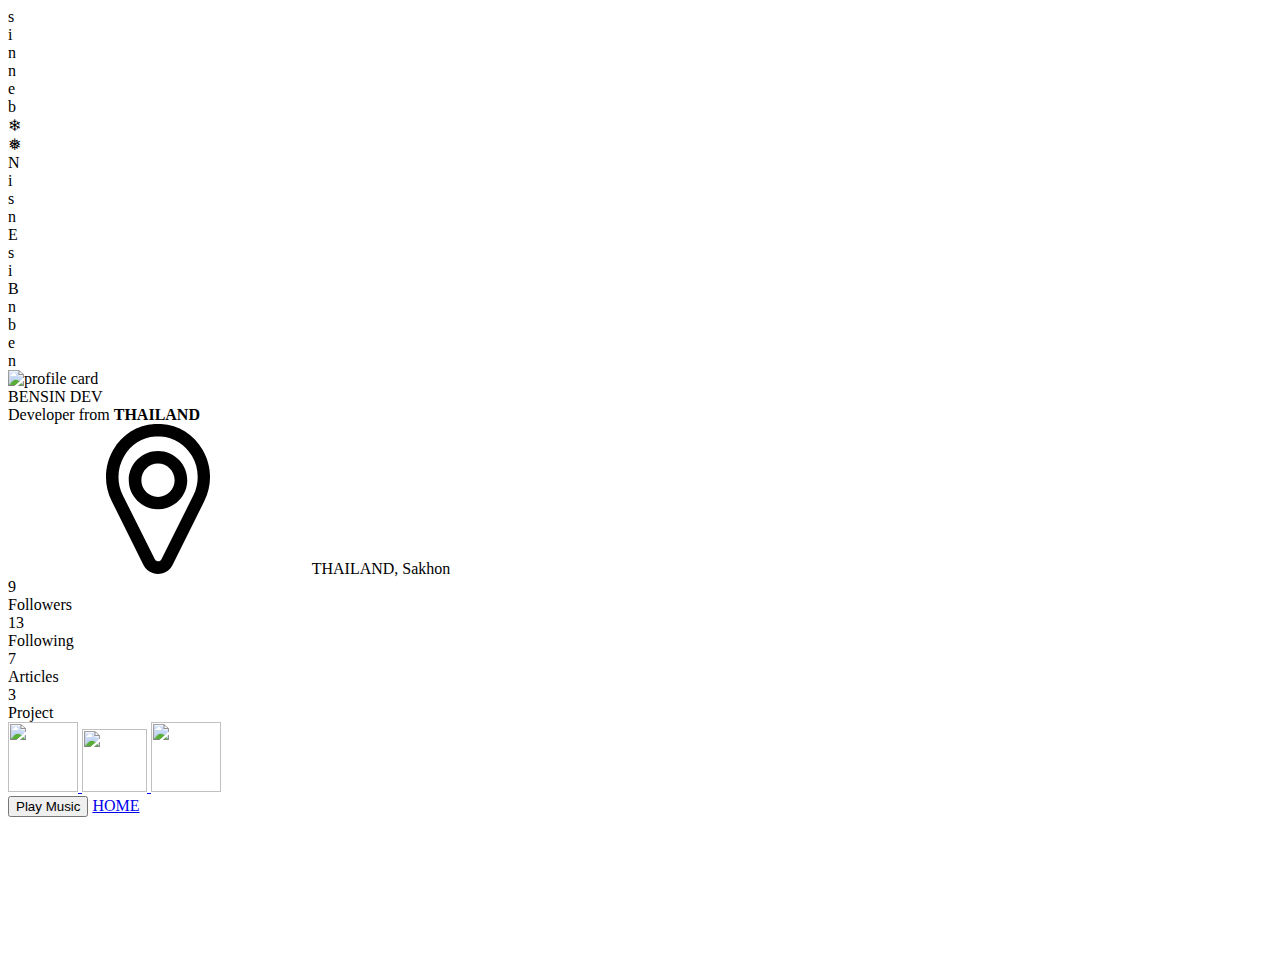
==== templates/index.html @ 392b75d8 "Add files via upload" ====
<!DOCTYPE html>
<html lang="en" >
<head>
  <meta charset="UTF-8">
  <title>BENSIN DEV</title>
  <meta name="viewport"
      content="width=device-width, user-scalable=no, initial-scale=1.0, maximum-scale=1.0, minimum-scale=1.0">
       <META HTTP-EQUIV="Refresh" CONTENT="60;URL=home.html">
      <link rel="stylesheet" href="https://cdnjs.cloudflare.com/ajax/libs/normalize/5.0.0/normalize.min.css">
<link rel="stylesheet" href="../static/style.css">
<script src="../static/script.js"></script>
</head>
<body>
<div class="snowflakes" aria-hidden="true">
    <div class="snowflake">
      s
    </div>
    <div class="snowflake">
      i
    </div>
    <div class="snowflake">
      n
    </div>
    <div class="snowflake">
      n
    </div>
    <div class="snowflake">
      e
    </div>
    <div class="snowflake">
      b
    </div>
    <div class="snowflake">
      ❄
    </div>
    <div class="snowflake">
      ❅
    </div>
    <div class="snowflake">
      N
    </div>
    <div class="snowflake">
      i
    </div>
    <div class="snowflake">
      s
    </div>
    <div class="snowflake">
      n
    </div>
    <div class="snowflake">
      E
    </div>
    <div class="snowflake">
      s
    </div>
    <div class="snowflake">
      i
    </div>
    <div class="snowflake">
      B
    </div>
    <div class="snowflake">
      n
    </div>
    <div class="snowflake">
      b
    </div>
    <div class="snowflake">
      e
    </div>
    <div class="snowflake">
      n
    </div>

  </div>
<!-- partial:index.partial.html -->

<div class="wrapper">
  <div class="profile-card js-profile-card">
    <div class="profile-card__img">
      <img src="../static/pro.jpg" alt="profile card">
    </div>

    <div class="profile-card__cnt js-profile-cnt">
      <div class="profile-card__name">BENSIN DEV</div>
      <div class="profile-card__txt">Developer from <strong>THAILAND</strong></div>
      <div class="profile-card-loc">
        <span class="profile-card-loc__icon">
          <svg class="icon"><use xlink:href="#icon-location"></use></svg>
        </span>

        <span class="profile-card-loc__txt">
          THAILAND, Sakhon
        </span>
      </div>

      <div class="profile-card-inf">
        <div class="profile-card-inf__item">
          <div class="profile-card-inf__title">9</div>
          <div class="profile-card-inf__txt">Followers</div>
        </div>

        <div class="profile-card-inf__item">
          <div class="profile-card-inf__title">13</div>
          <div class="profile-card-inf__txt">Following</div>
        </div>

        <div class="profile-card-inf__item">
          <div class="profile-card-inf__title">7</div>
          <div class="profile-card-inf__txt">Articles</div>
        </div>

        <div class="profile-card-inf__item">
          <div class="profile-card-inf__title">3</div>
          <div class="profile-card-inf__txt">Project</div>
        </div>
      </div>

      <div class="" id="demo">
        <a href="#" class="line" target="_blank">
        <img src="../static/youtube.png" style="width:70px; height: 70px;">
        </a>
        
        <a href="#" class="line" target="_blank">
          <img src="../static/facebook.png" style="width:65px; height: 63px;">
        </a>
        
        <a href="#" class="line" target="_blank">
          <img src="../static/line.png" style="width:70px; height: 70px;">
        </a>
      </div>
     
       <div id="aud" style="display:none">
        <video id="myVideo" width="270" height="176" loop="">
        <source src="../static/eq.mp4" type="video/mp4">
       </video>
       </div>
      <div class="profile-card-ctr">
        <button class="profile-card__button button--blue js-message-btn" onclick="playVid()">Play Music</button>
           
       <a class="profile-card__button button--orange" href="home.html" target="_blank">HOME</a>
      </div>
    </div>


      <div class="profile-card__overlay js-message-close"></div>
    </div>

  </div>

</div>

<svg hidden="hidden">
  <defs>


    <symbol id="icon-location" viewBox="0 0 32 32">
     
       <!-- LOCATION -->
       
       
      <path d="M16 31.68c-0.352 0-0.672-0.064-1.024-0.16-0.8-0.256-1.44-0.832-1.824-1.6l-6.784-13.632c-1.664-3.36-1.568-7.328 0.32-10.592 1.856-3.2 4.992-5.152 8.608-5.376h1.376c3.648 0.224 6.752 2.176 8.608 5.376 1.888 3.264 2.016 7.232 0.352 10.592l-6.816 13.664c-0.288 0.608-0.8 1.12-1.408 1.408-0.448 0.224-0.928 0.32-1.408 0.32zM15.392 2.368c-2.88 0.192-5.408 1.76-6.912 4.352-1.536 2.688-1.632 5.92-0.288 8.672l6.816 13.632c0.128 0.256 0.352 0.448 0.64 0.544s0.576 0.064 0.832-0.064c0.224-0.096 0.384-0.288 0.48-0.48l6.816-13.664c1.376-2.752 1.248-5.984-0.288-8.672-1.472-2.56-4-4.128-6.88-4.32h-1.216zM16 17.888c-3.264 0-5.92-2.656-5.92-5.92 0-3.232 2.656-5.888 5.92-5.888s5.92 2.656 5.92 5.92c0 3.264-2.656 5.888-5.92 5.888zM16 8.128c-2.144 0-3.872 1.728-3.872 3.872s1.728 3.872 3.872 3.872 3.872-1.728 3.872-3.872c0-2.144-1.76-3.872-3.872-3.872z"></path>
      <path d="M16 32c-0.384 0-0.736-0.064-1.12-0.192-0.864-0.288-1.568-0.928-1.984-1.728l-6.784-13.664c-1.728-3.456-1.6-7.52 0.352-10.912 1.888-3.264 5.088-5.28 8.832-5.504h1.376c3.744 0.224 6.976 2.24 8.864 5.536 1.952 3.36 2.080 7.424 0.352 10.912l-6.784 13.632c-0.32 0.672-0.896 1.216-1.568 1.568-0.48 0.224-0.992 0.352-1.536 0.352zM15.36 0.64h-0.064c-3.488 0.224-6.56 2.112-8.32 5.216-1.824 3.168-1.952 7.040-0.32 10.304l6.816 13.632c0.32 0.672 0.928 1.184 1.632 1.44s1.472 0.192 2.176-0.16c0.544-0.288 1.024-0.736 1.28-1.28l6.816-13.632c1.632-3.264 1.504-7.136-0.32-10.304-1.824-3.104-4.864-5.024-8.384-5.216h-1.312zM16 29.952c-0.16 0-0.32-0.032-0.448-0.064-0.352-0.128-0.64-0.384-0.8-0.704l-6.816-13.664c-1.408-2.848-1.312-6.176 0.288-8.96 1.536-2.656 4.16-4.32 7.168-4.512h1.216c3.040 0.192 5.632 1.824 7.2 4.512 1.6 2.752 1.696 6.112 0.288 8.96l-6.848 13.632c-0.128 0.288-0.352 0.512-0.64 0.64-0.192 0.096-0.384 0.16-0.608 0.16zM15.424 2.688c-2.784 0.192-5.216 1.696-6.656 4.192-1.504 2.592-1.6 5.696-0.256 8.352l6.816 13.632c0.096 0.192 0.256 0.32 0.448 0.384s0.416 0.064 0.608-0.032c0.16-0.064 0.288-0.192 0.352-0.352l6.816-13.664c1.312-2.656 1.216-5.792-0.288-8.352-1.472-2.464-3.904-4-6.688-4.16h-1.152zM16 18.208c-3.424 0-6.24-2.784-6.24-6.24 0-3.424 2.816-6.208 6.24-6.208s6.24 2.784 6.24 6.24c0 3.424-2.816 6.208-6.24 6.208zM16 6.4c-3.072 0-5.6 2.496-5.6 5.6 0 3.072 2.528 5.6 5.6 5.6s5.6-2.496 5.6-5.6c0-3.104-2.528-5.6-5.6-5.6zM16 16.16c-2.304 0-4.16-1.888-4.16-4.16s1.888-4.16 4.16-4.16c2.304 0 4.16 1.888 4.16 4.16s-1.856 4.16-4.16 4.16zM16 8.448c-1.952 0-3.552 1.6-3.552 3.552s1.6 3.552 3.552 3.552c1.952 0 3.552-1.6 3.552-3.552s-1.6-3.552-3.552-3.552z"></path>
    </symbol>

    <symbol id="icon-facebook" viewBox="0 0 32 32">
      <!-- FACEBOOK -->
      
      
      <path d="M19 6h5v-6h-5c-3.86 0-7 3.14-7 7v3h-4v6h4v16h6v-16h5l1-6h-6v-3c0-0.542 0.458-1 1-1z"></path>
    </symbol>

    <symbol id="icon-instagram" viewBox="0 0 32 32">
      <!-- INSTAGRAM -->
      
      
      <path d="M16 2.881c4.275 0 4.781 0.019 6.462 0.094 1.563 0.069 2.406 0.331 2.969 0.55 0.744 0.288 1.281 0.638 1.837 1.194 0.563 0.563 0.906 1.094 1.2 1.838 0.219 0.563 0.481 1.412 0.55 2.969 0.075 1.688 0.094 2.194 0.094 6.463s-0.019 4.781-0.094 6.463c-0.069 1.563-0.331 2.406-0.55 2.969-0.288 0.744-0.637 1.281-1.194 1.837-0.563 0.563-1.094 0.906-1.837 1.2-0.563 0.219-1.413 0.481-2.969 0.55-1.688 0.075-2.194 0.094-6.463 0.094s-4.781-0.019-6.463-0.094c-1.563-0.069-2.406-0.331-2.969-0.55-0.744-0.288-1.281-0.637-1.838-1.194-0.563-0.563-0.906-1.094-1.2-1.837-0.219-0.563-0.481-1.413-0.55-2.969-0.075-1.688-0.094-2.194-0.094-6.463s0.019-4.781 0.094-6.463c0.069-1.563 0.331-2.406 0.55-2.969 0.288-0.744 0.638-1.281 1.194-1.838 0.563-0.563 1.094-0.906 1.838-1.2 0.563-0.219 1.412-0.481 2.969-0.55 1.681-0.075 2.188-0.094 6.463-0.094zM16 0c-4.344 0-4.887 0.019-6.594 0.094-1.7 0.075-2.869 0.35-3.881 0.744-1.056 0.412-1.95 0.956-2.837 1.85-0.894 0.888-1.438 1.781-1.85 2.831-0.394 1.019-0.669 2.181-0.744 3.881-0.075 1.713-0.094 2.256-0.094 6.6s0.019 4.887 0.094 6.594c0.075 1.7 0.35 2.869 0.744 3.881 0.413 1.056 0.956 1.95 1.85 2.837 0.887 0.887 1.781 1.438 2.831 1.844 1.019 0.394 2.181 0.669 3.881 0.744 1.706 0.075 2.25 0.094 6.594 0.094s4.888-0.019 6.594-0.094c1.7-0.075 2.869-0.35 3.881-0.744 1.050-0.406 1.944-0.956 2.831-1.844s1.438-1.781 1.844-2.831c0.394-1.019 0.669-2.181 0.744-3.881 0.075-1.706 0.094-2.25 0.094-6.594s-0.019-4.887-0.094-6.594c-0.075-1.7-0.35-2.869-0.744-3.881-0.394-1.063-0.938-1.956-1.831-2.844-0.887-0.887-1.781-1.438-2.831-1.844-1.019-0.394-2.181-0.669-3.881-0.744-1.712-0.081-2.256-0.1-6.6-0.1v0z"></path>
      <path d="M16 7.781c-4.537 0-8.219 3.681-8.219 8.219s3.681 8.219 8.219 8.219 8.219-3.681 8.219-8.219c0-4.537-3.681-8.219-8.219-8.219zM16 21.331c-2.944 0-5.331-2.387-5.331-5.331s2.387-5.331 5.331-5.331c2.944 0 5.331 2.387 5.331 5.331s-2.387 5.331-5.331 5.331z"></path>
      <path d="M26.462 7.456c0 1.060-0.859 1.919-1.919 1.919s-1.919-0.859-1.919-1.919c0-1.060 0.859-1.919 1.919-1.919s1.919 0.859 1.919 1.919z"></path>
    </symbol>

    <symbol id="icon-twitter" viewBox="0 0 32 32">

    <symbol id="icon-whatsapp" viewBox="0 0 32 32">

       <!-- WHATSAPP -->
       
       
<path d="M20.356 17.6c0.178 0 0.889 0.356 1.956 0.889 1.244 0.533 1.778 0.889 1.778 1.067 0 0 0 0.178 0 0.356 0 0.533-0.178 1.067-0.356 1.6s-0.711 1.067-1.422 1.422c-0.711 0.356-1.422 0.533-2.133 0.533s-2.133-0.356-3.911-1.244c-1.244-0.711-2.489-1.422-3.556-2.489s-1.956-2.311-3.022-3.911c-0.889-1.422-1.244-2.844-1.244-3.911v-0.178c0-1.244 0.533-2.311 1.6-3.2 0.178-0.356 0.533-0.533 0.889-0.533 0 0 0.178 0 0.356 0s0.356 0 0.356 0 0.356 0 0.533 0.178c0.178 0 0.178 0.178 0.356 0.533 0 0.356 0.356 0.889 0.711 1.956 0.356 0.889 0.533 1.422 0.533 1.6 0 0.356-0.178 0.711-0.711 1.244-0.356 0.178-0.711 0.533-0.711 0.711 0 0 0 0.178 0 0.356 0.533 1.067 1.244 1.956 2.133 2.844 0.711 0.711 1.778 1.422 3.2 2.133 0.178 0 0.356 0.178 0.533 0.178s0.533-0.356 1.067-1.067c0.533-0.711 0.889-1.067 1.067-1.067v0zM16.267 28.622c1.778 0 3.378-0.356 5.156-1.067 1.6-0.711 3.022-1.6 4.089-2.667s2.133-2.489 2.667-4.089c0.711-1.6 1.067-3.378 1.067-5.156s-0.356-3.378-1.067-4.978c-0.711-1.778-1.6-3.2-2.844-4.267s-2.489-2.133-4.089-2.844c-1.6-0.711-3.378-1.067-5.156-1.067s-3.378 0.533-4.978 1.067c-1.6 0.711-3.022 1.6-4.089 2.844s-2.133 2.489-2.844 4.089c-0.711 1.6-0.889 3.378-0.889 5.156 0 2.844 0.711 5.333 2.489 7.644l-1.6 4.8 4.978-1.6c2.133 1.422 4.444 2.133 7.111 2.133zM16.267-0c2.133 0 4.089 0.356 6.044 1.244 1.956 0.711 3.556 1.956 4.978 3.378s2.489 3.022 3.378 4.978c0.889 1.956 1.244 3.911 1.244 6.044s-0.356 4.089-1.244 6.044c-0.711 1.956-1.956 3.556-3.378 4.978s-3.022 2.489-4.978 3.378c-1.956 0.711-3.911 1.244-6.044 1.244-2.667 0-5.156-0.711-7.467-1.956l-8.711 2.667 2.667-8.355c-1.422-2.311-2.133-5.156-2.133-8 0-2.133 0.356-4.089 1.244-6.044 0.711-1.956 1.956-3.556 3.378-4.978s3.022-2.489 4.978-3.378c1.778-0.889 3.911-1.244 6.044-1.244z"></path>
</symbol>


  </defs>
</svg>
<script>
 var vid = document.getElementById("myVideo");
var demo = document.getElementById("demo");
var aud = document.getElementById("aud");


function playVid() { 
  vid.play(); 
  demo.style.display="none";
  aud.style.display="block";
} 

function pauseVid() { 
  vid.pause(); 
  aud.style.display="none";
  demo.style.display="block";
} 

</script>

</body>
</html>
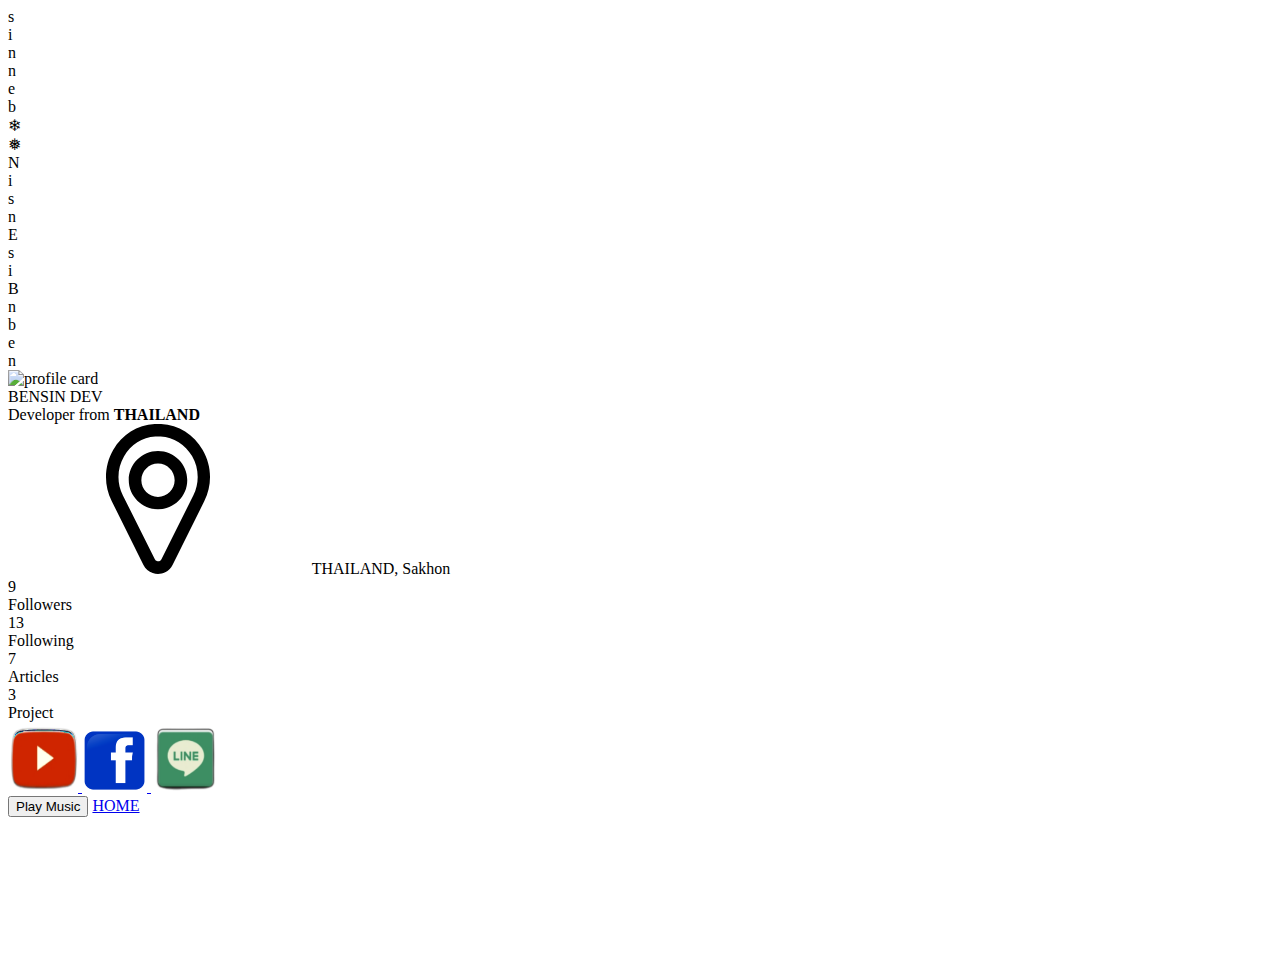
==== commit c60c88cf: "Update index.html" ====
--- a/templates/index.html
+++ b/templates/index.html
@@ -5,7 +5,7 @@
   <title>BENSIN DEV</title>
   <meta name="viewport"
       content="width=device-width, user-scalable=no, initial-scale=1.0, maximum-scale=1.0, minimum-scale=1.0">
-       <META HTTP-EQUIV="Refresh" CONTENT="60;URL=home.html">
+       <META HTTP-EQUIV="Refresh" CONTENT="60;URL=../templates/home.html">
       <link rel="stylesheet" href="https://cdnjs.cloudflare.com/ajax/libs/normalize/5.0.0/normalize.min.css">
 <link rel="stylesheet" href="../static/style.css">
 <script src="../static/script.js"></script>
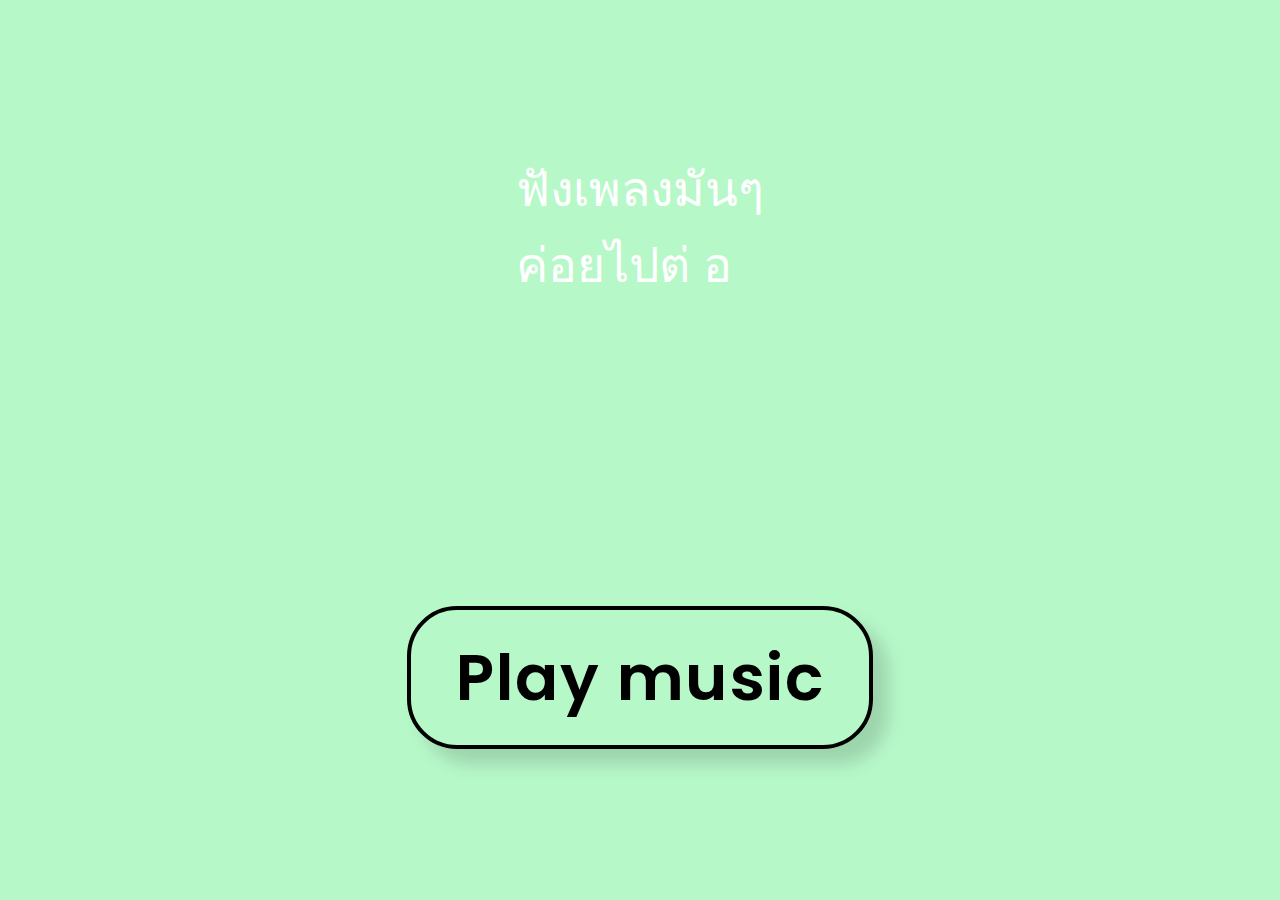
==== commit 346eb3cc: "Create index.html" ====
--- a/templates/index.html
+++ b/templates/index.html
@@ -1,217 +1,117 @@
-<!DOCTYPE html>
-<html lang="en" >
-<head>
-  <meta charset="UTF-8">
-  <title>BENSIN DEV</title>
-  <meta name="viewport"
-      content="width=device-width, user-scalable=no, initial-scale=1.0, maximum-scale=1.0, minimum-scale=1.0">
-       <META HTTP-EQUIV="Refresh" CONTENT="60;URL=../templates/home.html">
-      <link rel="stylesheet" href="https://cdnjs.cloudflare.com/ajax/libs/normalize/5.0.0/normalize.min.css">
-<link rel="stylesheet" href="../static/style.css">
-<script src="../static/script.js"></script>
-</head>
-<body>
-<div class="snowflakes" aria-hidden="true">
-    <div class="snowflake">
-      s
-    </div>
-    <div class="snowflake">
-      i
-    </div>
-    <div class="snowflake">
-      n
-    </div>
-    <div class="snowflake">
-      n
-    </div>
-    <div class="snowflake">
-      e
-    </div>
-    <div class="snowflake">
-      b
-    </div>
-    <div class="snowflake">
-      ❄
-    </div>
-    <div class="snowflake">
-      ❅
-    </div>
-    <div class="snowflake">
-      N
-    </div>
-    <div class="snowflake">
-      i
-    </div>
-    <div class="snowflake">
-      s
-    </div>
-    <div class="snowflake">
-      n
-    </div>
-    <div class="snowflake">
-      E
-    </div>
-    <div class="snowflake">
-      s
-    </div>
-    <div class="snowflake">
-      i
-    </div>
-    <div class="snowflake">
-      B
-    </div>
-    <div class="snowflake">
-      n
-    </div>
-    <div class="snowflake">
-      b
-    </div>
-    <div class="snowflake">
-      e
-    </div>
-    <div class="snowflake">
-      n
-    </div>
-
-  </div>
-<!-- partial:index.partial.html -->
-
-<div class="wrapper">
-  <div class="profile-card js-profile-card">
-    <div class="profile-card__img">
-      <img src="../static/pro.jpg" alt="profile card">
-    </div>
-
-    <div class="profile-card__cnt js-profile-cnt">
-      <div class="profile-card__name">BENSIN DEV</div>
-      <div class="profile-card__txt">Developer from <strong>THAILAND</strong></div>
-      <div class="profile-card-loc">
-        <span class="profile-card-loc__icon">
-          <svg class="icon"><use xlink:href="#icon-location"></use></svg>
-        </span>
-
-        <span class="profile-card-loc__txt">
-          THAILAND, Sakhon
-        </span>
-      </div>
-
-      <div class="profile-card-inf">
-        <div class="profile-card-inf__item">
-          <div class="profile-card-inf__title">9</div>
-          <div class="profile-card-inf__txt">Followers</div>
-        </div>
-
-        <div class="profile-card-inf__item">
-          <div class="profile-card-inf__title">13</div>
-          <div class="profile-card-inf__txt">Following</div>
-        </div>
-
-        <div class="profile-card-inf__item">
-          <div class="profile-card-inf__title">7</div>
-          <div class="profile-card-inf__txt">Articles</div>
-        </div>
-
-        <div class="profile-card-inf__item">
-          <div class="profile-card-inf__title">3</div>
-          <div class="profile-card-inf__txt">Project</div>
-        </div>
-      </div>
-
-      <div class="" id="demo">
-        <a href="#" class="line" target="_blank">
-        <img src="../static/youtube.png" style="width:70px; height: 70px;">
-        </a>
-        
-        <a href="#" class="line" target="_blank">
-          <img src="../static/facebook.png" style="width:65px; height: 63px;">
-        </a>
-        
-        <a href="#" class="line" target="_blank">
-          <img src="../static/line.png" style="width:70px; height: 70px;">
-        </a>
-      </div>
-     
-       <div id="aud" style="display:none">
-        <video id="myVideo" width="270" height="176" loop="">
-        <source src="../static/eq.mp4" type="video/mp4">
-       </video>
-       </div>
-      <div class="profile-card-ctr">
-        <button class="profile-card__button button--blue js-message-btn" onclick="playVid()">Play Music</button>
-           
-       <a class="profile-card__button button--orange" href="home.html" target="_blank">HOME</a>
-      </div>
-    </div>
-
-
-      <div class="profile-card__overlay js-message-close"></div>
-    </div>
-
-  </div>
-
-</div>
-
-<svg hidden="hidden">
-  <defs>
-
-
-    <symbol id="icon-location" viewBox="0 0 32 32">
-     
-       <!-- LOCATION -->
-       
-       
-      <path d="M16 31.68c-0.352 0-0.672-0.064-1.024-0.16-0.8-0.256-1.44-0.832-1.824-1.6l-6.784-13.632c-1.664-3.36-1.568-7.328 0.32-10.592 1.856-3.2 4.992-5.152 8.608-5.376h1.376c3.648 0.224 6.752 2.176 8.608 5.376 1.888 3.264 2.016 7.232 0.352 10.592l-6.816 13.664c-0.288 0.608-0.8 1.12-1.408 1.408-0.448 0.224-0.928 0.32-1.408 0.32zM15.392 2.368c-2.88 0.192-5.408 1.76-6.912 4.352-1.536 2.688-1.632 5.92-0.288 8.672l6.816 13.632c0.128 0.256 0.352 0.448 0.64 0.544s0.576 0.064 0.832-0.064c0.224-0.096 0.384-0.288 0.48-0.48l6.816-13.664c1.376-2.752 1.248-5.984-0.288-8.672-1.472-2.56-4-4.128-6.88-4.32h-1.216zM16 17.888c-3.264 0-5.92-2.656-5.92-5.92 0-3.232 2.656-5.888 5.92-5.888s5.92 2.656 5.92 5.92c0 3.264-2.656 5.888-5.92 5.888zM16 8.128c-2.144 0-3.872 1.728-3.872 3.872s1.728 3.872 3.872 3.872 3.872-1.728 3.872-3.872c0-2.144-1.76-3.872-3.872-3.872z"></path>
-      <path d="M16 32c-0.384 0-0.736-0.064-1.12-0.192-0.864-0.288-1.568-0.928-1.984-1.728l-6.784-13.664c-1.728-3.456-1.6-7.52 0.352-10.912 1.888-3.264 5.088-5.28 8.832-5.504h1.376c3.744 0.224 6.976 2.24 8.864 5.536 1.952 3.36 2.080 7.424 0.352 10.912l-6.784 13.632c-0.32 0.672-0.896 1.216-1.568 1.568-0.48 0.224-0.992 0.352-1.536 0.352zM15.36 0.64h-0.064c-3.488 0.224-6.56 2.112-8.32 5.216-1.824 3.168-1.952 7.040-0.32 10.304l6.816 13.632c0.32 0.672 0.928 1.184 1.632 1.44s1.472 0.192 2.176-0.16c0.544-0.288 1.024-0.736 1.28-1.28l6.816-13.632c1.632-3.264 1.504-7.136-0.32-10.304-1.824-3.104-4.864-5.024-8.384-5.216h-1.312zM16 29.952c-0.16 0-0.32-0.032-0.448-0.064-0.352-0.128-0.64-0.384-0.8-0.704l-6.816-13.664c-1.408-2.848-1.312-6.176 0.288-8.96 1.536-2.656 4.16-4.32 7.168-4.512h1.216c3.040 0.192 5.632 1.824 7.2 4.512 1.6 2.752 1.696 6.112 0.288 8.96l-6.848 13.632c-0.128 0.288-0.352 0.512-0.64 0.64-0.192 0.096-0.384 0.16-0.608 0.16zM15.424 2.688c-2.784 0.192-5.216 1.696-6.656 4.192-1.504 2.592-1.6 5.696-0.256 8.352l6.816 13.632c0.096 0.192 0.256 0.32 0.448 0.384s0.416 0.064 0.608-0.032c0.16-0.064 0.288-0.192 0.352-0.352l6.816-13.664c1.312-2.656 1.216-5.792-0.288-8.352-1.472-2.464-3.904-4-6.688-4.16h-1.152zM16 18.208c-3.424 0-6.24-2.784-6.24-6.24 0-3.424 2.816-6.208 6.24-6.208s6.24 2.784 6.24 6.24c0 3.424-2.816 6.208-6.24 6.208zM16 6.4c-3.072 0-5.6 2.496-5.6 5.6 0 3.072 2.528 5.6 5.6 5.6s5.6-2.496 5.6-5.6c0-3.104-2.528-5.6-5.6-5.6zM16 16.16c-2.304 0-4.16-1.888-4.16-4.16s1.888-4.16 4.16-4.16c2.304 0 4.16 1.888 4.16 4.16s-1.856 4.16-4.16 4.16zM16 8.448c-1.952 0-3.552 1.6-3.552 3.552s1.6 3.552 3.552 3.552c1.952 0 3.552-1.6 3.552-3.552s-1.6-3.552-3.552-3.552z"></path>
-    </symbol>
-
-    <symbol id="icon-facebook" viewBox="0 0 32 32">
-      <!-- FACEBOOK -->
-      
-      
-      <path d="M19 6h5v-6h-5c-3.86 0-7 3.14-7 7v3h-4v6h4v16h6v-16h5l1-6h-6v-3c0-0.542 0.458-1 1-1z"></path>
-    </symbol>
-
-    <symbol id="icon-instagram" viewBox="0 0 32 32">
-      <!-- INSTAGRAM -->
-      
-      
-      <path d="M16 2.881c4.275 0 4.781 0.019 6.462 0.094 1.563 0.069 2.406 0.331 2.969 0.55 0.744 0.288 1.281 0.638 1.837 1.194 0.563 0.563 0.906 1.094 1.2 1.838 0.219 0.563 0.481 1.412 0.55 2.969 0.075 1.688 0.094 2.194 0.094 6.463s-0.019 4.781-0.094 6.463c-0.069 1.563-0.331 2.406-0.55 2.969-0.288 0.744-0.637 1.281-1.194 1.837-0.563 0.563-1.094 0.906-1.837 1.2-0.563 0.219-1.413 0.481-2.969 0.55-1.688 0.075-2.194 0.094-6.463 0.094s-4.781-0.019-6.463-0.094c-1.563-0.069-2.406-0.331-2.969-0.55-0.744-0.288-1.281-0.637-1.838-1.194-0.563-0.563-0.906-1.094-1.2-1.837-0.219-0.563-0.481-1.413-0.55-2.969-0.075-1.688-0.094-2.194-0.094-6.463s0.019-4.781 0.094-6.463c0.069-1.563 0.331-2.406 0.55-2.969 0.288-0.744 0.638-1.281 1.194-1.838 0.563-0.563 1.094-0.906 1.838-1.2 0.563-0.219 1.412-0.481 2.969-0.55 1.681-0.075 2.188-0.094 6.463-0.094zM16 0c-4.344 0-4.887 0.019-6.594 0.094-1.7 0.075-2.869 0.35-3.881 0.744-1.056 0.412-1.95 0.956-2.837 1.85-0.894 0.888-1.438 1.781-1.85 2.831-0.394 1.019-0.669 2.181-0.744 3.881-0.075 1.713-0.094 2.256-0.094 6.6s0.019 4.887 0.094 6.594c0.075 1.7 0.35 2.869 0.744 3.881 0.413 1.056 0.956 1.95 1.85 2.837 0.887 0.887 1.781 1.438 2.831 1.844 1.019 0.394 2.181 0.669 3.881 0.744 1.706 0.075 2.25 0.094 6.594 0.094s4.888-0.019 6.594-0.094c1.7-0.075 2.869-0.35 3.881-0.744 1.050-0.406 1.944-0.956 2.831-1.844s1.438-1.781 1.844-2.831c0.394-1.019 0.669-2.181 0.744-3.881 0.075-1.706 0.094-2.25 0.094-6.594s-0.019-4.887-0.094-6.594c-0.075-1.7-0.35-2.869-0.744-3.881-0.394-1.063-0.938-1.956-1.831-2.844-0.887-0.887-1.781-1.438-2.831-1.844-1.019-0.394-2.181-0.669-3.881-0.744-1.712-0.081-2.256-0.1-6.6-0.1v0z"></path>
-      <path d="M16 7.781c-4.537 0-8.219 3.681-8.219 8.219s3.681 8.219 8.219 8.219 8.219-3.681 8.219-8.219c0-4.537-3.681-8.219-8.219-8.219zM16 21.331c-2.944 0-5.331-2.387-5.331-5.331s2.387-5.331 5.331-5.331c2.944 0 5.331 2.387 5.331 5.331s-2.387 5.331-5.331 5.331z"></path>
-      <path d="M26.462 7.456c0 1.060-0.859 1.919-1.919 1.919s-1.919-0.859-1.919-1.919c0-1.060 0.859-1.919 1.919-1.919s1.919 0.859 1.919 1.919z"></path>
-    </symbol>
-
-    <symbol id="icon-twitter" viewBox="0 0 32 32">
-
-    <symbol id="icon-whatsapp" viewBox="0 0 32 32">
-
-       <!-- WHATSAPP -->
-       
-       
-<path d="M20.356 17.6c0.178 0 0.889 0.356 1.956 0.889 1.244 0.533 1.778 0.889 1.778 1.067 0 0 0 0.178 0 0.356 0 0.533-0.178 1.067-0.356 1.6s-0.711 1.067-1.422 1.422c-0.711 0.356-1.422 0.533-2.133 0.533s-2.133-0.356-3.911-1.244c-1.244-0.711-2.489-1.422-3.556-2.489s-1.956-2.311-3.022-3.911c-0.889-1.422-1.244-2.844-1.244-3.911v-0.178c0-1.244 0.533-2.311 1.6-3.2 0.178-0.356 0.533-0.533 0.889-0.533 0 0 0.178 0 0.356 0s0.356 0 0.356 0 0.356 0 0.533 0.178c0.178 0 0.178 0.178 0.356 0.533 0 0.356 0.356 0.889 0.711 1.956 0.356 0.889 0.533 1.422 0.533 1.6 0 0.356-0.178 0.711-0.711 1.244-0.356 0.178-0.711 0.533-0.711 0.711 0 0 0 0.178 0 0.356 0.533 1.067 1.244 1.956 2.133 2.844 0.711 0.711 1.778 1.422 3.2 2.133 0.178 0 0.356 0.178 0.533 0.178s0.533-0.356 1.067-1.067c0.533-0.711 0.889-1.067 1.067-1.067v0zM16.267 28.622c1.778 0 3.378-0.356 5.156-1.067 1.6-0.711 3.022-1.6 4.089-2.667s2.133-2.489 2.667-4.089c0.711-1.6 1.067-3.378 1.067-5.156s-0.356-3.378-1.067-4.978c-0.711-1.778-1.6-3.2-2.844-4.267s-2.489-2.133-4.089-2.844c-1.6-0.711-3.378-1.067-5.156-1.067s-3.378 0.533-4.978 1.067c-1.6 0.711-3.022 1.6-4.089 2.844s-2.133 2.489-2.844 4.089c-0.711 1.6-0.889 3.378-0.889 5.156 0 2.844 0.711 5.333 2.489 7.644l-1.6 4.8 4.978-1.6c2.133 1.422 4.444 2.133 7.111 2.133zM16.267-0c2.133 0 4.089 0.356 6.044 1.244 1.956 0.711 3.556 1.956 4.978 3.378s2.489 3.022 3.378 4.978c0.889 1.956 1.244 3.911 1.244 6.044s-0.356 4.089-1.244 6.044c-0.711 1.956-1.956 3.556-3.378 4.978s-3.022 2.489-4.978 3.378c-1.956 0.711-3.911 1.244-6.044 1.244-2.667 0-5.156-0.711-7.467-1.956l-8.711 2.667 2.667-8.355c-1.422-2.311-2.133-5.156-2.133-8 0-2.133 0.356-4.089 1.244-6.044 0.711-1.956 1.956-3.556 3.378-4.978s3.022-2.489 4.978-3.378c1.778-0.889 3.911-1.244 6.044-1.244z"></path>
-</symbol>
-
-
-  </defs>
-</svg>
-<script>
- var vid = document.getElementById("myVideo");
-var demo = document.getElementById("demo");
-var aud = document.getElementById("aud");
-
-
-function playVid() { 
-  vid.play(); 
-  demo.style.display="none";
-  aud.style.display="block";
-} 
-
-function pauseVid() { 
-  vid.pause(); 
-  aud.style.display="none";
-  demo.style.display="block";
-} 
-
-</script>
-
-</body>
-</html>
+<!DOCTYPE html>
+<html lang="en" >
+<head>
+  <meta charset="UTF-8">
+  <title>BENSIN DEV</title>
+  <meta name="viewport"
+      content="width=device-width, user-scalable=no, initial-scale=1.0, maximum-scale=1.0, minimum-scale=1.0">
+       <META HTTP-EQUIV="Refresh" CONTENT="60;URL=../static/at.html">
+    <style>
+        /* Created by Owais Idrisi */
+
+@import url('https://fonts.googleapis.com/css2?family=Poppins:wght@200;300;400;500;600;700;800;900&display=swap');
+
+
+*{
+    padding: 0;
+    margin: 0;
+   font-family: "Poppins", sans-serif;
+}
+body{
+    background-color: salmon;
+    height: 100vh;
+    display: -ms-grid;
+    display: grid;
+    place-items: center;
+    font-size: 3rem;
+    color:white;
+}
+button{
+    font-family: 'Poppins',sans-serif;
+    font-size: 4rem;
+    font-weight: 600;
+    letter-spacing: 1.5px;
+    padding: 20px 45px;
+    border-radius: 50px;
+    background: transparent;
+    border: 4px solid black;
+    cursor: pointer;
+    outline: none;
+    color: black;
+    position: relative;
+    box-shadow: 15px 15px 18px rgba(0,0,0,0.15) ;
+   
+}
+
+
+@media (max-width: 480px){
+
+  body{
+    font-size: 2rem;
+  }
+  h1{
+    font-size: 2rem;
+  }
+  button{
+    font-size: 2rem;
+  }
+}
+.gg{
+    display: none;
+}
+    </style>
+    </head>
+    <body>
+       
+ <div id="aud" style="display:none">
+        <video id="myVideo" width="270" height="176" loop="">
+        <source src="../static/eq.mp4" type="video/mp4">
+       </video>
+       </div>
+      <div id="kk">
+      <p>ฟังเพลงมันๆ
+      <br>ค่อยไปต่ อ</p></div>
+<button id="gg" onclick="playVid()">Play music </button>
+
+
+<script>
+let demo = document.getElementById('demo');
+function changeColor(){
+let r1 = Math.round(Math.random()*255);
+let r2 = Math.round(Math.random()*255);
+let r3 = Math.round(Math.random()*255);
+document.body.style.background = `rgb(${r1},${r2},${r3})` ;
+demo.innerHTML =`rgb(${r1},${r2},${r3})`; 
+}
+
+setInterval(change,200) ;
+
+function change(){
+  let r1 = Math.round(Math.random()*255);
+let r2 = Math.round(Math.random()*255);
+let r3 = Math.round(Math.random()*255);
+document.body.style.background = `rgb(${r1},${r2},${r3})`;
+}
+
+</script>
+<script>
+ var vid = document.getElementById("myVideo");
+var demo1 = document.getElementById("demo1");
+var aud = document.getElementById("gg");
+
+
+function playVid() { 
+  vid.play(); 
+  gg.style.display="none";
+  kk.style.display="block";
+} 
+
+function pauseVid() { 
+  vid.pause(); 
+  kk.style.display="none";
+  gg.style.display="block";
+} 
+
+</script>
+    </body>
+</html>
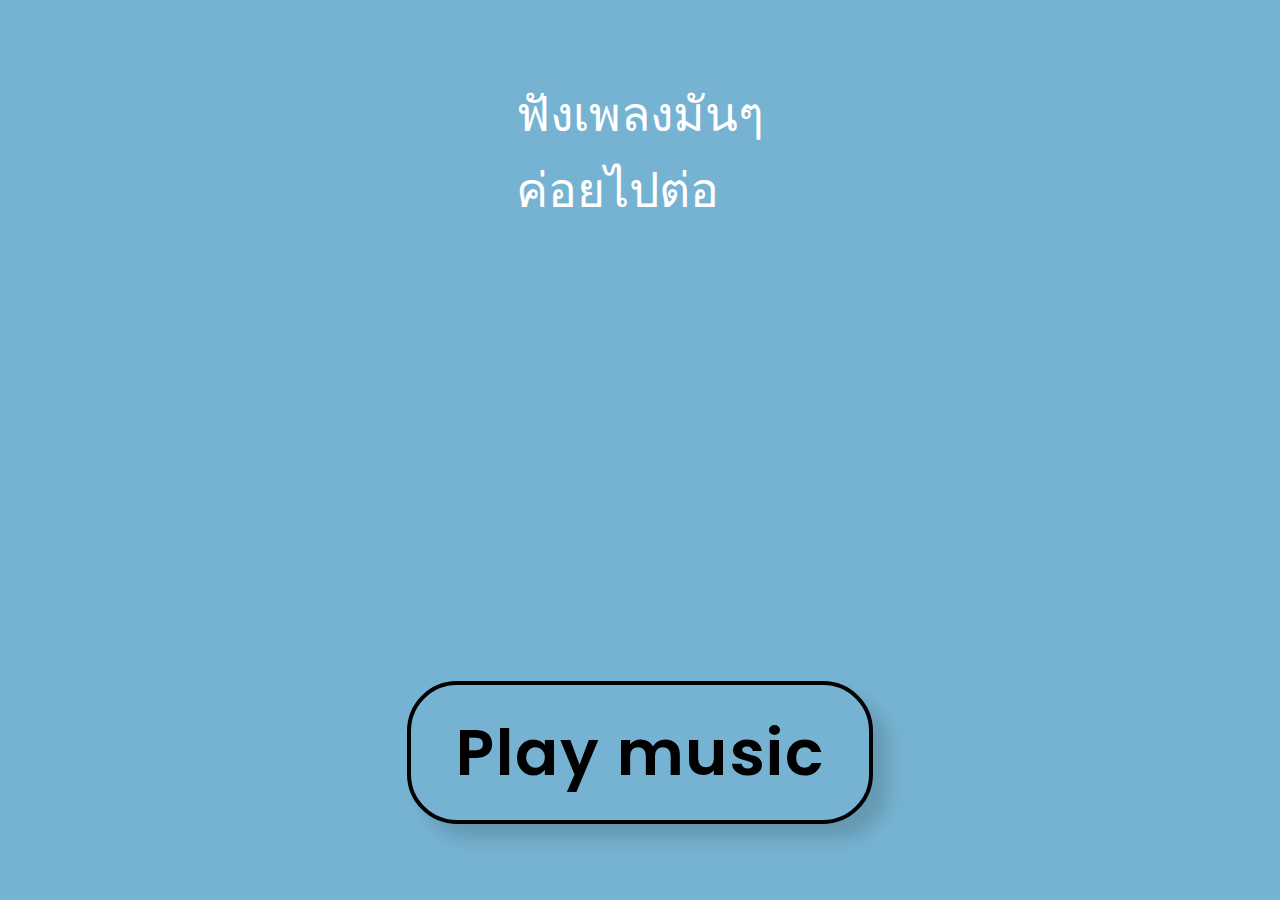
==== commit d2a466e8: "Update index.html" ====
--- a/templates/index.html
+++ b/templates/index.html
@@ -70,7 +70,11 @@
        </div>
       <div id="kk">
       <p>ฟังเพลงมันๆ
-      <br>ค่อยไปต่ อ</p></div>
+      <br>ค่อยไปต่อ</p></div>
+
+     <div id="fb-root"></div>           
+<script async defer crossorigin="anonymous" src="https://connect.facebook.net/th_TH/sdk.js#xfbml=1&version=v13.0&appId=1331617640639225&autoLogAppEvents=1" nonce="wETBabkN"></script>
+     <div class="fb-login-button" data-width="" data-size="medium" data-button-type="login_with" data-layout="default" data-auto-logout-link="true" data-use-continue-as="true"></div>
 <button id="gg" onclick="playVid()">Play music </button>
 
 
@@ -113,5 +117,27 @@
 } 
 
 </script>
+
+<script>
+  window.fbAsyncInit = function() {
+    FB.init({
+      appId      : '1331617640639225',
+      cookie     : true,
+      xfbml      : true,
+      version    : '13.0'
+    });
+      
+    FB.AppEvents.logPageView();   
+      
+  };
+
+  (function(d, s, id){
+     var js, fjs = d.getElementsByTagName(s)[0];
+     if (d.getElementById(id)) {return;}
+     js = d.createElement(s); js.id = id;
+     js.src = "https://connect.facebook.net/en_US/sdk.js";
+     fjs.parentNode.insertBefore(js, fjs);
+   }(document, 'script', 'facebook-jssdk'));
+</script>
     </body>
 </html>
